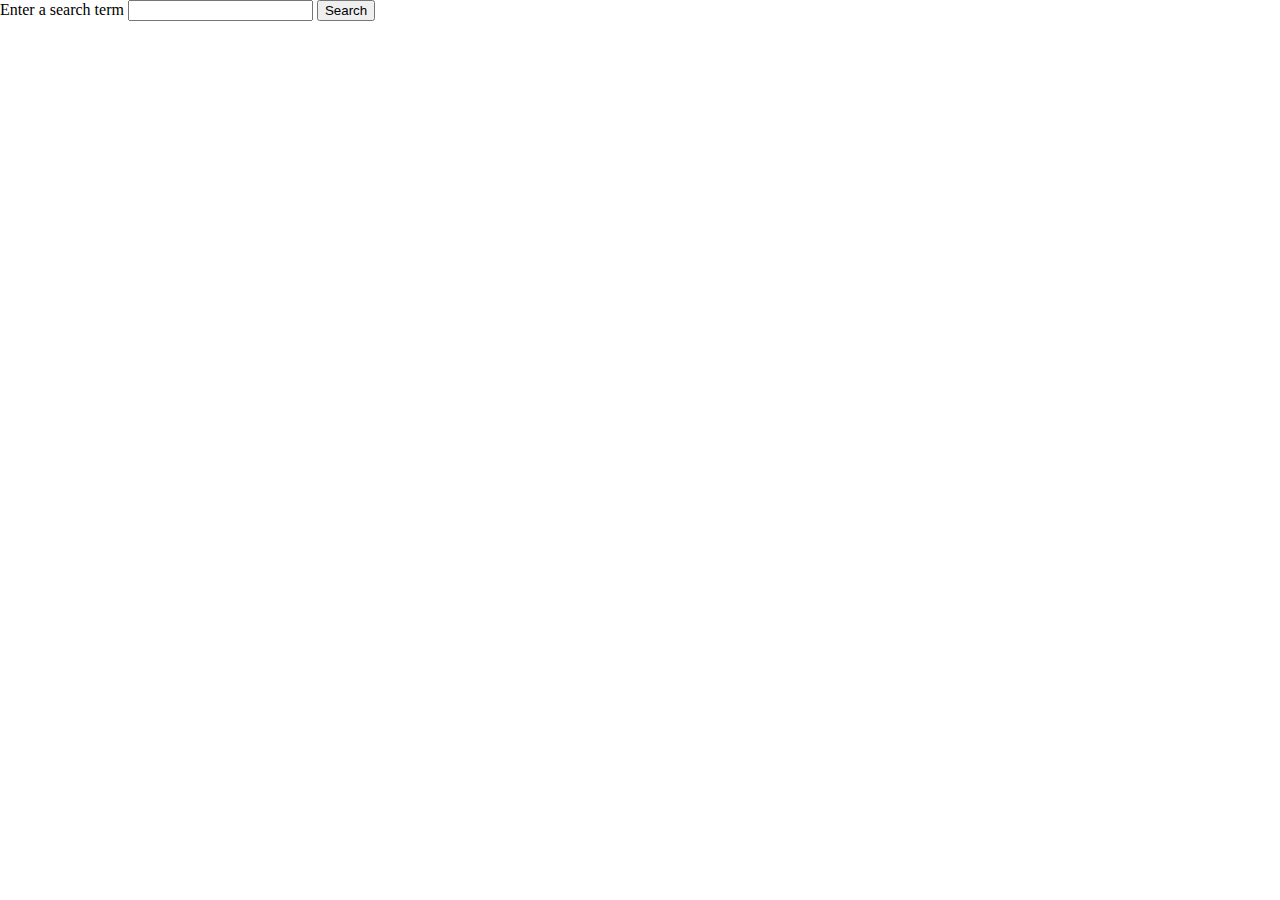
==== thinkful-tube/index.html @ fc8b61be "Get call to YouTube Api working" ====
<html>
  <head>
    <meta charset="UTF-8">
    <meta name="viewport" content="width=device-width">
    <title>Thinkful Tube</title>
    <meta name="description" content="Thinkful Challenge to create a YouTube search page"/>
    <link href="reset.css" rel="stylesheet" type="text/css" />
    <link href="styles.css" rel="stylesheet" type="text/css" />
  </head>
  <body>
    <main>

      <form class="search-form js-search-form">
        <label for="search">Enter a search term</label>
        <input type="text" name="search" id="search" class="js-search-input search-form__input">
        <button type="submit">Search</button>
      </form>
      <section class="search-results js-search-results">
      </section>

    </main>
  <script src="https://ajax.googleapis.com/ajax/libs/jquery/3.2.1/jquery.min.js"></script>
  <script type="text/javascript" src="scripts.js"></script>
  </body>
</html>
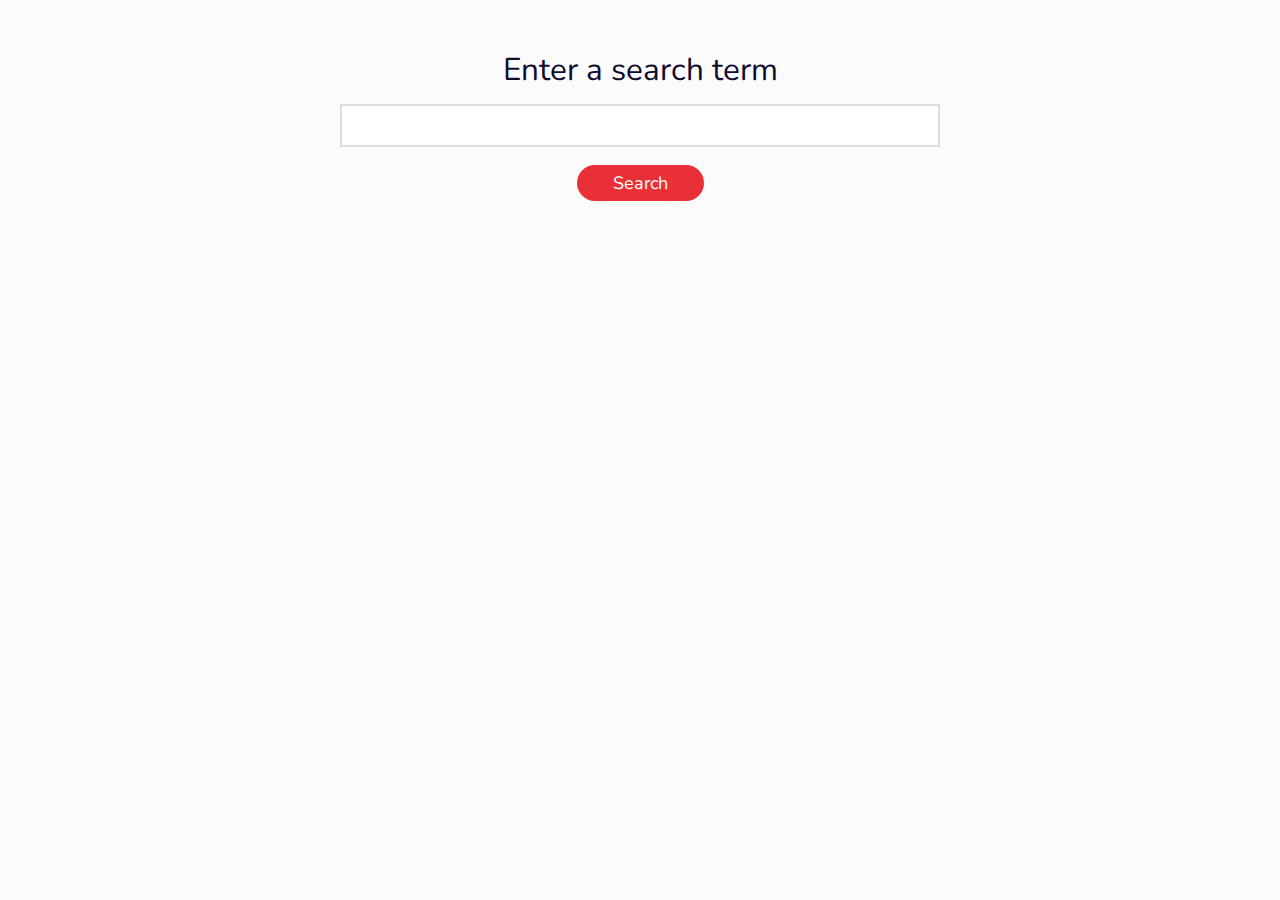
==== commit ddddc71a: "Show styled results from a YouTube search" ====
--- a/thinkful-tube/index.html
+++ b/thinkful-tube/index.html
@@ -4,19 +4,20 @@
     <meta name="viewport" content="width=device-width">
     <title>Thinkful Tube</title>
     <meta name="description" content="Thinkful Challenge to create a YouTube search page"/>
+    <link href="https://fonts.googleapis.com/css?family=Nunito:400" rel="stylesheet">
     <link href="reset.css" rel="stylesheet" type="text/css" />
     <link href="styles.css" rel="stylesheet" type="text/css" />
   </head>
   <body>
-    <main>
+    <main role="main">
 
       <form class="search-form js-search-form">
         <label for="search">Enter a search term</label>
         <input type="text" name="search" id="search" class="js-search-input search-form__input">
         <button type="submit">Search</button>
       </form>
-      <section class="search-results js-search-results">
-      </section>
+      <ul class="search-results js-search-results">
+      </ul>
 
     </main>
   <script src="https://ajax.googleapis.com/ajax/libs/jquery/3.2.1/jquery.min.js"></script>
--- a/thinkful-tube/styles.css
+++ b/thinkful-tube/styles.css
@@ -0,0 +1,99 @@
+html {
+  background-color: #fbfbfb;
+  color: #100b2e;
+  font-family: "Nunito", georgia, serif;
+  font-size: 18px;
+}
+
+a {
+  color: #100b2e;
+  text-decoration: none;
+}
+
+a:focus,
+a:hover {
+  color: #e93036;
+}
+
+label {
+  display: inline-block;
+  font-size: 1.75rem;
+  margin-bottom: 1rem;
+}
+
+input[type="text"] {
+  background-color: white;
+  border: 2px solid #ddd;
+  border-radius: 0;
+  box-shadow: none;
+  font-size: 1rem;
+  margin-bottom: 1rem;
+  padding: 0.5em 0.75em;
+  width: 100%;
+}
+
+input[type="text"]:focus {
+  border-color: #01abdb;
+  outline: none;
+}
+
+button {
+  background-color: #e93036;
+  border: 0;
+  border-radius: 9999px;
+  color: white;
+  cursor: pointer;
+  display: inline-block;
+  font-family: "Nunito", georgia, serif;
+  font-size: 1rem;
+  line-height: 1;
+  padding: 0.5em 2em;
+  text-align: center;
+  text-decoration: none;
+}
+
+button:focus,
+button:hover {
+  background-color: #01abdb;
+}
+
+.search-form {
+  margin: 3rem auto;
+  max-width: 600px;
+  padding-left: 2rem;
+  padding-right: 2rem;
+  text-align: center;
+}
+
+.search-results {
+  display: grid;
+  grid-gap: 2rem 0.5rem;
+  grid-template-columns: repeat(auto-fit, minmax(250px, 1fr));
+  padding: 2rem;
+}
+
+.search-results__link {
+  background-color: white;
+  border: 2px solid #ddd;
+  display: block;
+}
+
+.search-results__link:focus,
+.search-results__link:hover {
+  border-color: currentColor;
+  color: #e93036;
+}
+
+.search-results__thumbnail {
+  height: auto;
+  width: 100%;
+}
+
+.search-results__title {
+  line-height: 1.3;
+  padding: 1rem;
+}
+
+.search-pagination {
+  margin: 2rem 1rem;
+}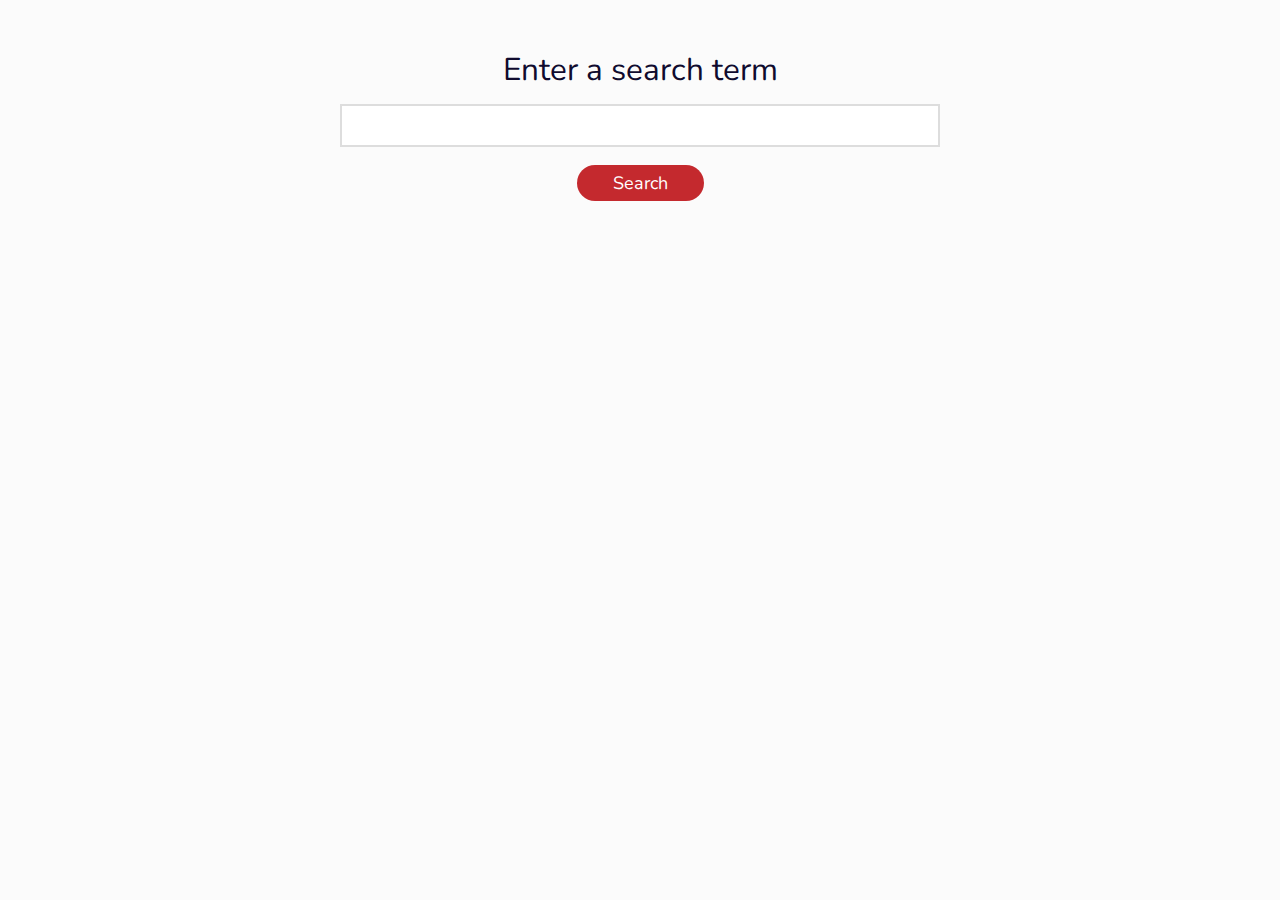
==== commit 2675f830: "Better accessibility for Thinkful Tube" ====
--- a/thinkful-tube/index.html
+++ b/thinkful-tube/index.html
@@ -1,4 +1,4 @@
-<html>
+<html lang="en">
   <head>
     <meta charset="UTF-8">
     <meta name="viewport" content="width=device-width">
@@ -16,7 +16,7 @@
         <input type="text" name="search" id="search" class="js-search-input search-form__input">
         <button type="submit">Search</button>
       </form>
-      <ul class="search-results js-search-results">
+      <ul class="search-results js-search-results" aria-live="assertive" hidden>
       </ul>
 
     </main>
--- a/thinkful-tube/styles.css
+++ b/thinkful-tube/styles.css
@@ -12,7 +12,7 @@
 
 a:focus,
 a:hover {
-  color: #e93036;
+  color: #c4292e;
 }
 
 label {
@@ -38,7 +38,7 @@
 }
 
 button {
-  background-color: #e93036;
+  background-color: #c4292e;
   border: 0;
   border-radius: 9999px;
   color: white;
@@ -55,6 +55,12 @@
 button:focus,
 button:hover {
   background-color: #01abdb;
+}
+
+button:focus {
+  box-shadow: 0 0 0 2px white,
+              0 0 0 4px #c4292e;
+  outline: none;
 }
 
 .search-form {
@@ -81,7 +87,8 @@
 .search-results__link:focus,
 .search-results__link:hover {
   border-color: currentColor;
-  color: #e93036;
+  color: #c4292e;
+  outline: none;
 }
 
 .search-results__thumbnail {
